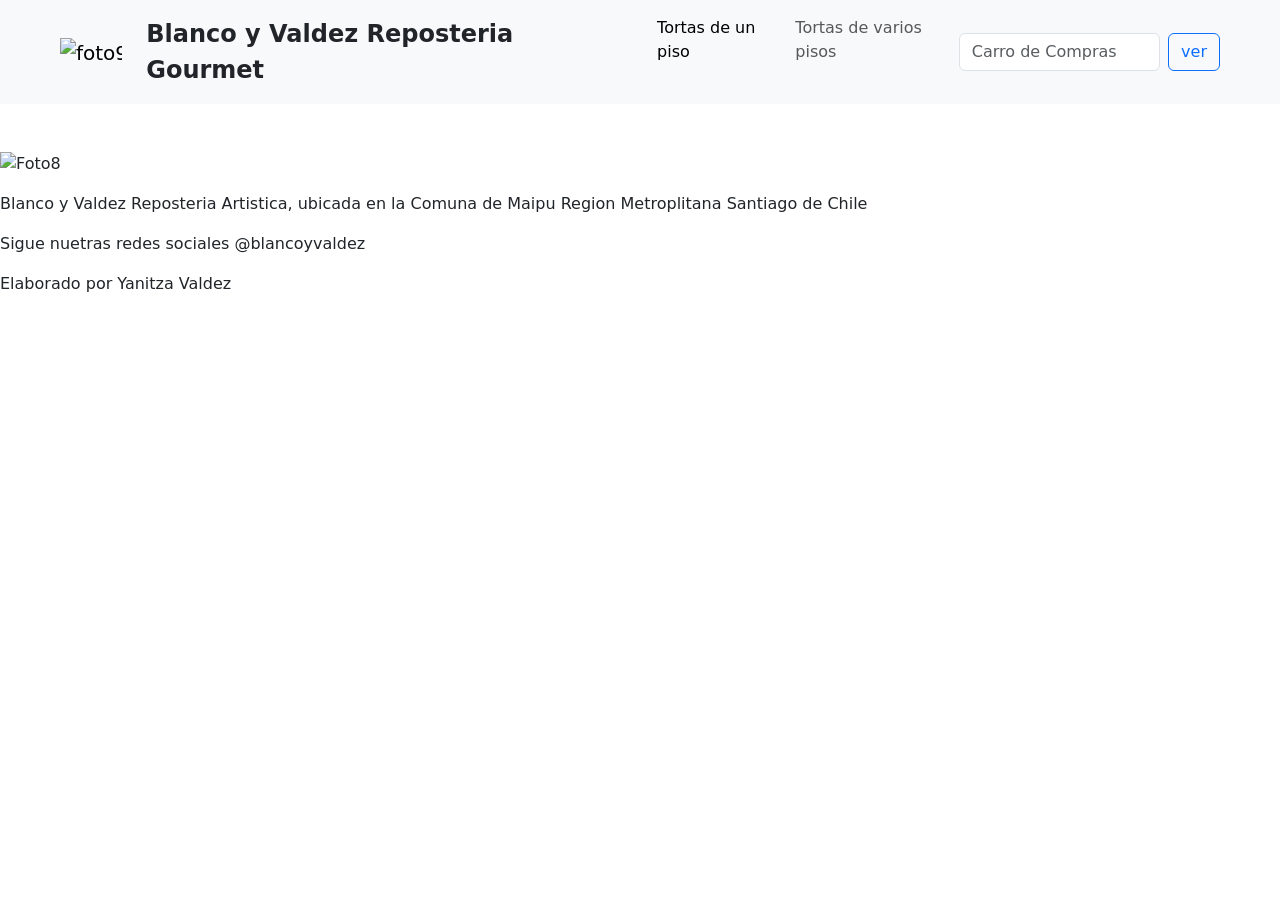
==== index.html @ 1fc67429 "agregando ultimos cambios" ====
<!DOCTYPE html>
<html lang="en">
<head>
    <meta charset="UTF-8">
    <meta http-equiv="X-UA-Compatible" content="IE=edge">
    <meta name="viewport" content="width=device-width, initial-scale=1.0">
    <!-- bootstrap -->
    <link href="https://cdn.jsdelivr.net/npm/bootstrap@5.3.0-alpha1/dist/css/bootstrap.min.css" rel="stylesheet" integrity="sha384-GLhlTQ8iRABdZLl6O3oVMWSktQOp6b7In1Zl3/Jr59b6EGGoI1aFkw7cmDA6j6gD" crossorigin="anonymous">
    <title>portafolio modulo2</title>
</head>
<body>
  <main>
  <!-- barra de navegacion -->
    <nav class="navbar navbar-expand-lg bg-light px-5">
        <div class="container-fluid">
          <a class="navbar-brand" href="./portafolio-2/assets/img/logo.transparente.png">
            <img src="./portafolio-2/assets/img/logo.transparente.png" alt="foto9" width="60px">
          </a>
          <button class="navbar-toggler" type="button" data-bs-toggle="collapse" data-bs-target="#navbarScroll" aria-controls="navbarScroll" aria-expanded="false" aria-label="Toggle navigation">
            <span class="navbar-toggler-icon"></span>
          </button>
          
          <div class="collapse navbar-collapse" id="navbarScroll">
            <ul class="navbar-nav me-auto my-2 my-lg-0 navbar-nav-scroll" style="--bs-scroll-height: 100px;">
              <li class="nav-item">
                <a class="nav-link text-dark" style="font-weight: bold; font-size: x-large;">Blanco y Valdez Reposteria Gourmet</a>
              </li>
              <li class="nav-item ps-5">
                <a class="nav-link active" aria-current="page" href="./portafolio-2/PRoductos.html">Tortas de un piso</a>
              </li>
              <li class="nav-item">
                <a class="nav-link" href="./portafolio-2/otros productos.html">Tortas de varios pisos</a>
              </li>
             
                <ul class="dropdown-menu">
                  <li><a class="dropdown-item" href="#">Action</a></li>
                  <li><a class="dropdown-item" href="#">Another action</a></li>
                  <li><hr class="dropdown-divider"></li>
                  <li><a class="dropdown-item" href="#">Something else here</a></li>
                </ul>
              </li>
              
            </ul>
            <form class="d-flex" role="search">
              <input class="form-control me-2" type="Carro compras" placeholder="Carro de Compras" aria-label="Carro de compras">
              <a href="./portafolio-2/carro de compras.html"></a>
              <button class="btn btn-outline-primary" type="submit">ver</button>
              <i class="fa-solid fa-cart-shopping"></i>
              
            </form>
          </div>
        </div>
      </nav>
      <!-- fin barra navegacion -->

   <!-- Carousel -->
   
<div id="demo" class="carousel slide" data-bs-ride="carousel">

    <!-- Indicators/dots -->
    <div class="carousel-indicators">
      <button type="button" data-bs-target="#demo" data-bs-slide-to="0" class="active"></button>
      <button type="button" data-bs-target="#demo" data-bs-slide-to="1"></button>
      <button type="button" data-bs-target="#demo" data-bs-slide-to="2"></button>
    </div>
    
    <!-- The slideshow/carousel -->
    <div class="carousel-inner">
      <div class="carousel-item active pt-5">
        <img src="./portafolio-2/assets/img/logo.transparente.png" alt="Foto8" class="d-block" style="width:30%">
      </div>
      <div class="carousel-item">
        <img src="./portafolio-2/assets/img/Screenshot_20180801-104833.png" alt="Foto9" class="d-block" style="width:20%">
      </div>
      <div class="carousel-item">
        <img src="./portafolio-2/assets/img/20180806_222853 - copia.png" alt="Foto7" class="d-block" style="width:20%">
      </div>
    </div>
    
    <!-- Left and right controls/icons -->
    <button class="carousel-control-prev" type="button" data-bs-target="#demo" data-bs-slide="prev">
      <span class="carousel-control-prev-icon"></span>
    </button>
    <button class="carousel-control-next" type="button" data-bs-target="#demo" data-bs-slide="next">
      <span class="carousel-control-next-icon"></span>
    </button>
  </div>
  <div class="container-fluid mt-3">

  </div>

    </main>
    <script src="https://cdn.jsdelivr.net/npm/bootstrap@5.3.0-alpha1/dist/js/bootstrap.bundle.min.js" integrity="sha384-w76AqPfDkMBDXo30jS1Sgez6pr3x5MlQ1ZAGC+nuZB+EYdgRZgiwxhTBTkF7CXvN" crossorigin="anonymous"></script>
<script src="./portafolio-2/assets/js/script.js"></script>
</body>

<footer>
  
     <p>Blanco y Valdez Reposteria Artistica, ubicada en la Comuna de Maipu Region Metroplitana Santiago de Chile</p>
    <p>Sigue nuetras redes sociales @blancoyvaldez</p>
    <p> Elaborado por Yanitza Valdez</p>
</footer>
</html>
</main>
</body>
</html>
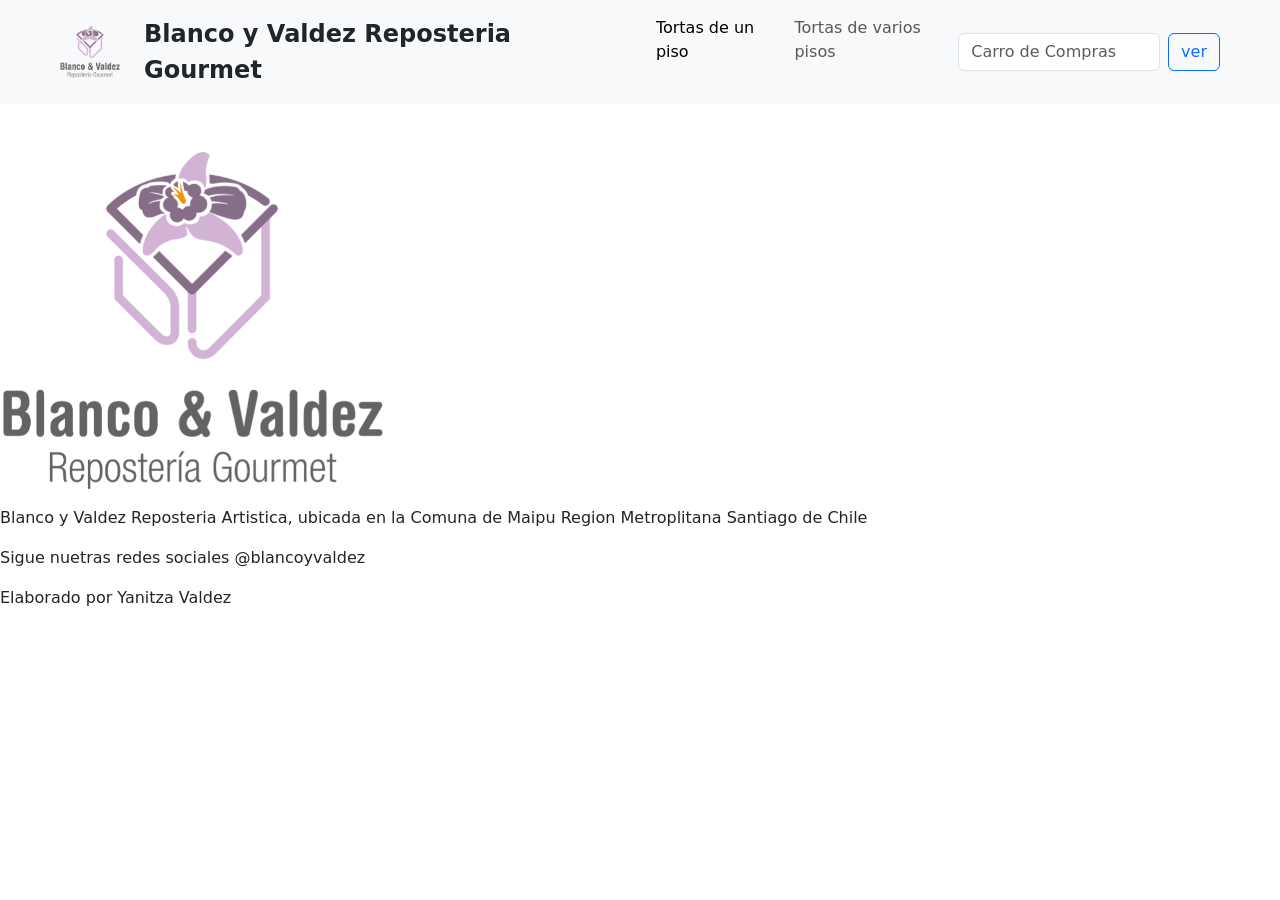
==== commit 74bacc54: "guardando cambios" ====
--- a/index.html
+++ b/index.html
@@ -13,8 +13,8 @@
   <!-- barra de navegacion -->
     <nav class="navbar navbar-expand-lg bg-light px-5">
         <div class="container-fluid">
-          <a class="navbar-brand" href="./portafolio-2/assets/img/logo.transparente.png">
-            <img src="./portafolio-2/assets/img/logo.transparente.png" alt="foto9" width="60px">
+          <a class="navbar-brand" href="./assets/img/logo.transparente.png">
+            <img src="./assets/img/logo.transparente.png" alt="foto9" width="60px">
           </a>
           <button class="navbar-toggler" type="button" data-bs-toggle="collapse" data-bs-target="#navbarScroll" aria-controls="navbarScroll" aria-expanded="false" aria-label="Toggle navigation">
             <span class="navbar-toggler-icon"></span>
@@ -26,10 +26,10 @@
                 <a class="nav-link text-dark" style="font-weight: bold; font-size: x-large;">Blanco y Valdez Reposteria Gourmet</a>
               </li>
               <li class="nav-item ps-5">
-                <a class="nav-link active" aria-current="page" href="./portafolio-2/PRoductos.html">Tortas de un piso</a>
+                <a class="nav-link active" aria-current="page" href="./productos.html">Tortas de un piso</a>
               </li>
               <li class="nav-item">
-                <a class="nav-link" href="./portafolio-2/otros productos.html">Tortas de varios pisos</a>
+                <a class="nav-link" href="./otros_productos.html">Tortas de varios pisos</a>
               </li>
              
                 <ul class="dropdown-menu">
@@ -43,7 +43,7 @@
             </ul>
             <form class="d-flex" role="search">
               <input class="form-control me-2" type="Carro compras" placeholder="Carro de Compras" aria-label="Carro de compras">
-              <a href="./portafolio-2/carro de compras.html"></a>
+              <a href="./carro_de_compras.html"></a>
               <button class="btn btn-outline-primary" type="submit">ver</button>
               <i class="fa-solid fa-cart-shopping"></i>
               
@@ -67,13 +67,13 @@
     <!-- The slideshow/carousel -->
     <div class="carousel-inner">
       <div class="carousel-item active pt-5">
-        <img src="./portafolio-2/assets/img/logo.transparente.png" alt="Foto8" class="d-block" style="width:30%">
+        <img src="./assets/img/logo.transparente.png" alt="Foto8" class="d-block" style="width:30%">
       </div>
       <div class="carousel-item">
-        <img src="./portafolio-2/assets/img/Screenshot_20180801-104833.png" alt="Foto9" class="d-block" style="width:20%">
+        <img src="./assets/img/Screenshot_20180801-104833.png" alt="Foto9" class="d-block" style="width:20%">
       </div>
       <div class="carousel-item">
-        <img src="./portafolio-2/assets/img/20180806_222853 - copia.png" alt="Foto7" class="d-block" style="width:20%">
+        <img src="./assets/img/20180806_222853 - copia.png" alt="Foto7" class="d-block" style="width:20%">
       </div>
     </div>
     
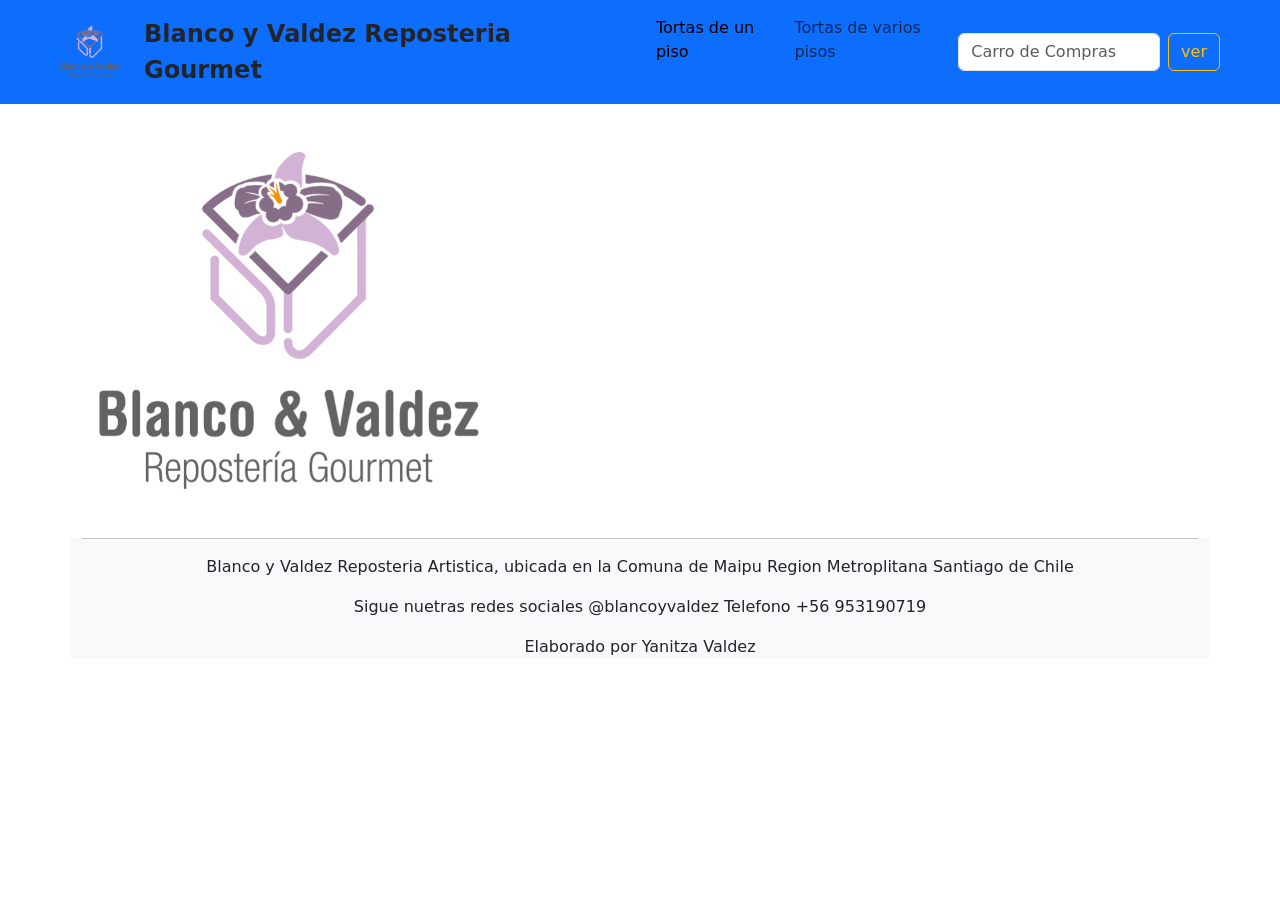
==== commit 39215219: "guardando ultimos cambios" ====
--- a/index.html
+++ b/index.html
@@ -11,7 +11,7 @@
 <body>
   <main>
   <!-- barra de navegacion -->
-    <nav class="navbar navbar-expand-lg bg-light px-5">
+    <nav class="navbar navbar-expand-lg bg-primary px-5">
         <div class="container-fluid">
           <a class="navbar-brand" href="./assets/img/logo.transparente.png">
             <img src="./assets/img/logo.transparente.png" alt="foto9" width="60px">
@@ -44,7 +44,7 @@
             <form class="d-flex" role="search">
               <input class="form-control me-2" type="Carro compras" placeholder="Carro de Compras" aria-label="Carro de compras">
               <a href="./carro_de_compras.html"></a>
-              <button class="btn btn-outline-primary" type="submit">ver</button>
+              <button class="btn btn-outline-warning" type="submit">ver</button>
               <i class="fa-solid fa-cart-shopping"></i>
               
             </form>
@@ -65,14 +65,14 @@
     </div>
     
     <!-- The slideshow/carousel -->
-    <div class="carousel-inner">
-      <div class="carousel-item active pt-5">
+    <div class="carousel-inner mx-5">
+      <div class="carousel-item active pt-5 ms-5">
         <img src="./assets/img/logo.transparente.png" alt="Foto8" class="d-block" style="width:30%">
       </div>
-      <div class="carousel-item">
+      <div class="carousel-item ms-5 mt-5">
         <img src="./assets/img/Screenshot_20180801-104833.png" alt="Foto9" class="d-block" style="width:20%">
       </div>
-      <div class="carousel-item">
+      <div class="carousel-item ms-5 mt-5">
         <img src="./assets/img/20180806_222853 - copia.png" alt="Foto7" class="d-block" style="width:20%">
       </div>
     </div>
@@ -85,7 +85,7 @@
       <span class="carousel-control-next-icon"></span>
     </button>
   </div>
-  <div class="container-fluid mt-3">
+  <div class="container-fluid mt-5">
 
   </div>
 
@@ -94,10 +94,10 @@
 <script src="./portafolio-2/assets/js/script.js"></script>
 </body>
 
-<footer>
-  
+<footer class="container bg-light mt-5 text-center">
+  <hr>
      <p>Blanco y Valdez Reposteria Artistica, ubicada en la Comuna de Maipu Region Metroplitana Santiago de Chile</p>
-    <p>Sigue nuetras redes sociales @blancoyvaldez</p>
+    <p>Sigue nuetras redes sociales @blancoyvaldez Telefono +56 953190719</p>
     <p> Elaborado por Yanitza Valdez</p>
 </footer>
 </html>
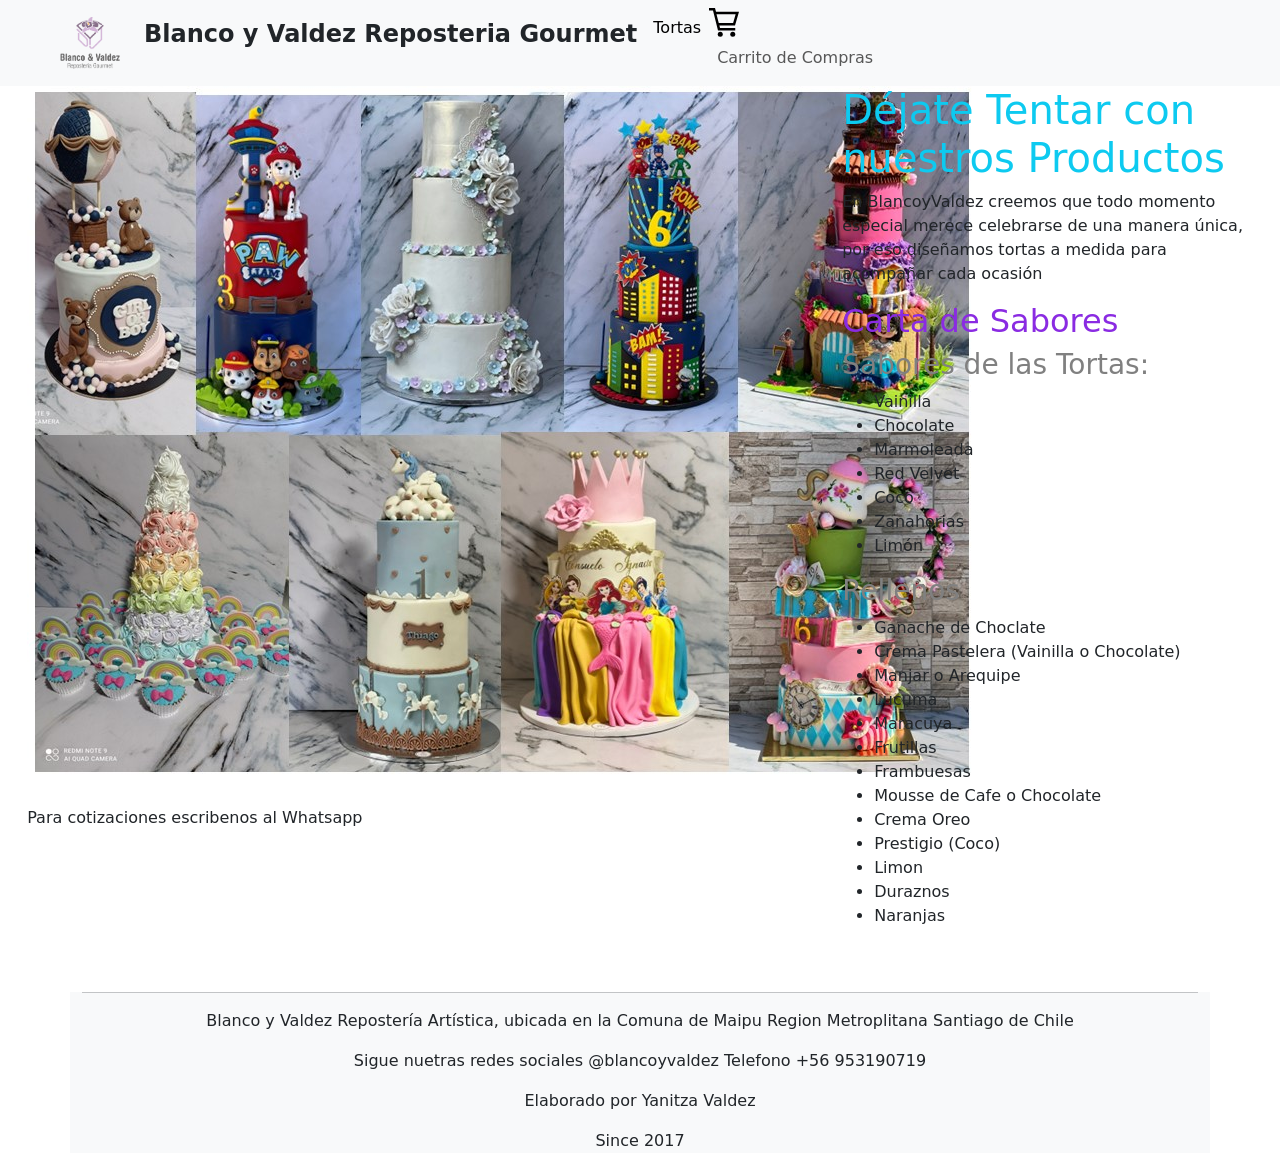
==== commit 29d79cb4: "guardando cambios" ====
--- a/index.html
+++ b/index.html
@@ -4,6 +4,7 @@
     <meta charset="UTF-8">
     <meta http-equiv="X-UA-Compatible" content="IE=edge">
     <meta name="viewport" content="width=device-width, initial-scale=1.0">
+    <link rel="stylesheet" href="./assets/css/style.css">
     <!-- bootstrap -->
     <link href="https://cdn.jsdelivr.net/npm/bootstrap@5.3.0-alpha1/dist/css/bootstrap.min.css" rel="stylesheet" integrity="sha384-GLhlTQ8iRABdZLl6O3oVMWSktQOp6b7In1Zl3/Jr59b6EGGoI1aFkw7cmDA6j6gD" crossorigin="anonymous">
     <title>portafolio modulo2</title>
@@ -11,7 +12,7 @@
 <body>
   <main>
   <!-- barra de navegacion -->
-    <nav class="navbar navbar-expand-lg bg-primary px-5">
+    <nav class="navbar navbar-expand-lg bg-light px-5">
         <div class="container-fluid">
           <a class="navbar-brand" href="./assets/img/logo.transparente.png">
             <img src="./assets/img/logo.transparente.png" alt="foto9" width="60px">
@@ -25,80 +26,75 @@
               <li class="nav-item">
                 <a class="nav-link text-dark" style="font-weight: bold; font-size: x-large;">Blanco y Valdez Reposteria Gourmet</a>
               </li>
-              <li class="nav-item ps-5">
-                <a class="nav-link active" aria-current="page" href="./productos.html">Tortas de un piso</a>
+              
+              <li class="nav-item">
+                <a class="nav-link active" aria-current="page" href="./productos.html">Tortas</a>
               </li>
               <li class="nav-item">
-                <a class="nav-link" href="./otros_productos.html">Tortas de varios pisos</a>
-              </li>
-             
-                <ul class="dropdown-menu">
-                  <li><a class="dropdown-item" href="#">Action</a></li>
-                  <li><a class="dropdown-item" href="#">Another action</a></li>
-                  <li><hr class="dropdown-divider"></li>
-                  <li><a class="dropdown-item" href="#">Something else here</a></li>
-                </ul>
-              </li>
-              
-            </ul>
-            <form class="d-flex" role="search">
-              <input class="form-control me-2" type="Carro compras" placeholder="Carro de Compras" aria-label="Carro de compras">
-              <a href="./carro_de_compras.html"></a>
-              <button class="btn btn-outline-warning" type="submit">ver</button>
+              <img src="./assets/img/carro.jpg.svg" alt="foto" width="30px">
+              <a class="nav-link btn btn-outline-warning" href="./carrito.html" type="submit">Carrito de Compras</a>
               <i class="fa-solid fa-cart-shopping"></i>
-              
-            </form>
+          </li>
           </div>
         </div>
       </nav>
       <!-- fin barra navegacion -->
+      <main>
+      <div class="row">
+       
+        <section class="container col-lg-7 col-sm-12 col-md-6"> 
+          <img src="./assets/img/Diapositiva1.JPG" alt="foto1">
+          <p>Para cotizaciones escribenos al Whatsapp</p>
+        </section>
+        <section class="container col-lg-4 col-sm-12 col-md-1"> 
+          <h1 class="Display-2 text-info"> Déjate Tentar con nuestros Productos</h1>
+          <p>En BlancoyValdez creemos que todo momento especial merece celebrarse de una manera única, por eso diseñamos tortas a medida para acompañar cada ocasión</p>
+          <h2 style="color:blueviolet">Carta de Sabores</h2>
+          <h3 style="color: grey">Sabores de las Tortas:</h3>
+          <ul>
+            <li>Vainilla</li>
+            <li>Chocolate</li>
+            <li>Marmoleada</li>
+            <li>Red Velvet</li>
+            <li>Coco</li>
+            <li>Zanahorias</li>
+            <li>Limón</li>
+          </ul>
+          <h3 style="color: grey">Rellenos</h3>
+          <ul>
+            <li>Ganache de Choclate</li>
+            <li>Crema Pastelera (Vainilla o Chocolate)</li>
+            <li>Manjar o Arequipe</li>
+            <li>Lucuma</li>
+          <li>Maracuya</li>
+          <li>Frutillas</li>
+          <li>Frambuesas</li>
+          <li>Mousse de Cafe o Chocolate</li>
+          <li>Crema Oreo</li>
+          <li>Prestigio (Coco)</li>
+          <li>Limon</li>
+          <li>Duraznos</li>
+          <li>Naranjas</li>
+          </ul>
 
-   <!-- Carousel -->
+      </div>
+      </main>
+
    
-<div id="demo" class="carousel slide" data-bs-ride="carousel">
-
-    <!-- Indicators/dots -->
-    <div class="carousel-indicators">
-      <button type="button" data-bs-target="#demo" data-bs-slide-to="0" class="active"></button>
-      <button type="button" data-bs-target="#demo" data-bs-slide-to="1"></button>
-      <button type="button" data-bs-target="#demo" data-bs-slide-to="2"></button>
-    </div>
-    
-    <!-- The slideshow/carousel -->
-    <div class="carousel-inner mx-5">
-      <div class="carousel-item active pt-5 ms-5">
-        <img src="./assets/img/logo.transparente.png" alt="Foto8" class="d-block" style="width:30%">
-      </div>
-      <div class="carousel-item ms-5 mt-5">
-        <img src="./assets/img/Screenshot_20180801-104833.png" alt="Foto9" class="d-block" style="width:20%">
-      </div>
-      <div class="carousel-item ms-5 mt-5">
-        <img src="./assets/img/20180806_222853 - copia.png" alt="Foto7" class="d-block" style="width:20%">
-      </div>
-    </div>
-    
-    <!-- Left and right controls/icons -->
-    <button class="carousel-control-prev" type="button" data-bs-target="#demo" data-bs-slide="prev">
-      <span class="carousel-control-prev-icon"></span>
-    </button>
-    <button class="carousel-control-next" type="button" data-bs-target="#demo" data-bs-slide="next">
-      <span class="carousel-control-next-icon"></span>
-    </button>
-  </div>
-  <div class="container-fluid mt-5">
-
-  </div>
-
     </main>
     <script src="https://cdn.jsdelivr.net/npm/bootstrap@5.3.0-alpha1/dist/js/bootstrap.bundle.min.js" integrity="sha384-w76AqPfDkMBDXo30jS1Sgez6pr3x5MlQ1ZAGC+nuZB+EYdgRZgiwxhTBTkF7CXvN" crossorigin="anonymous"></script>
-<script src="./portafolio-2/assets/js/script.js"></script>
+<script src="./productos.html"></script>
+<script src="./assets/js/productos.js"></script>
+<script src="./assets/js/carrito.js"></script>
+<script src="./assets/js/index.js"></script>
 </body>
 
 <footer class="container bg-light mt-5 text-center">
   <hr>
-     <p>Blanco y Valdez Reposteria Artistica, ubicada en la Comuna de Maipu Region Metroplitana Santiago de Chile</p>
+     <p>Blanco y Valdez Repostería Artística, ubicada en la Comuna de Maipu Region Metroplitana Santiago de Chile</p>
     <p>Sigue nuetras redes sociales @blancoyvaldez Telefono +56 953190719</p>
     <p> Elaborado por Yanitza Valdez</p>
+    <p>Since 2017</p>
 </footer>
 </html>
 </main>
--- a/assets/css/style.css
+++ b/assets/css/style.css
@@ -0,0 +1,2 @@
+h2
+{ color:blueviolet}
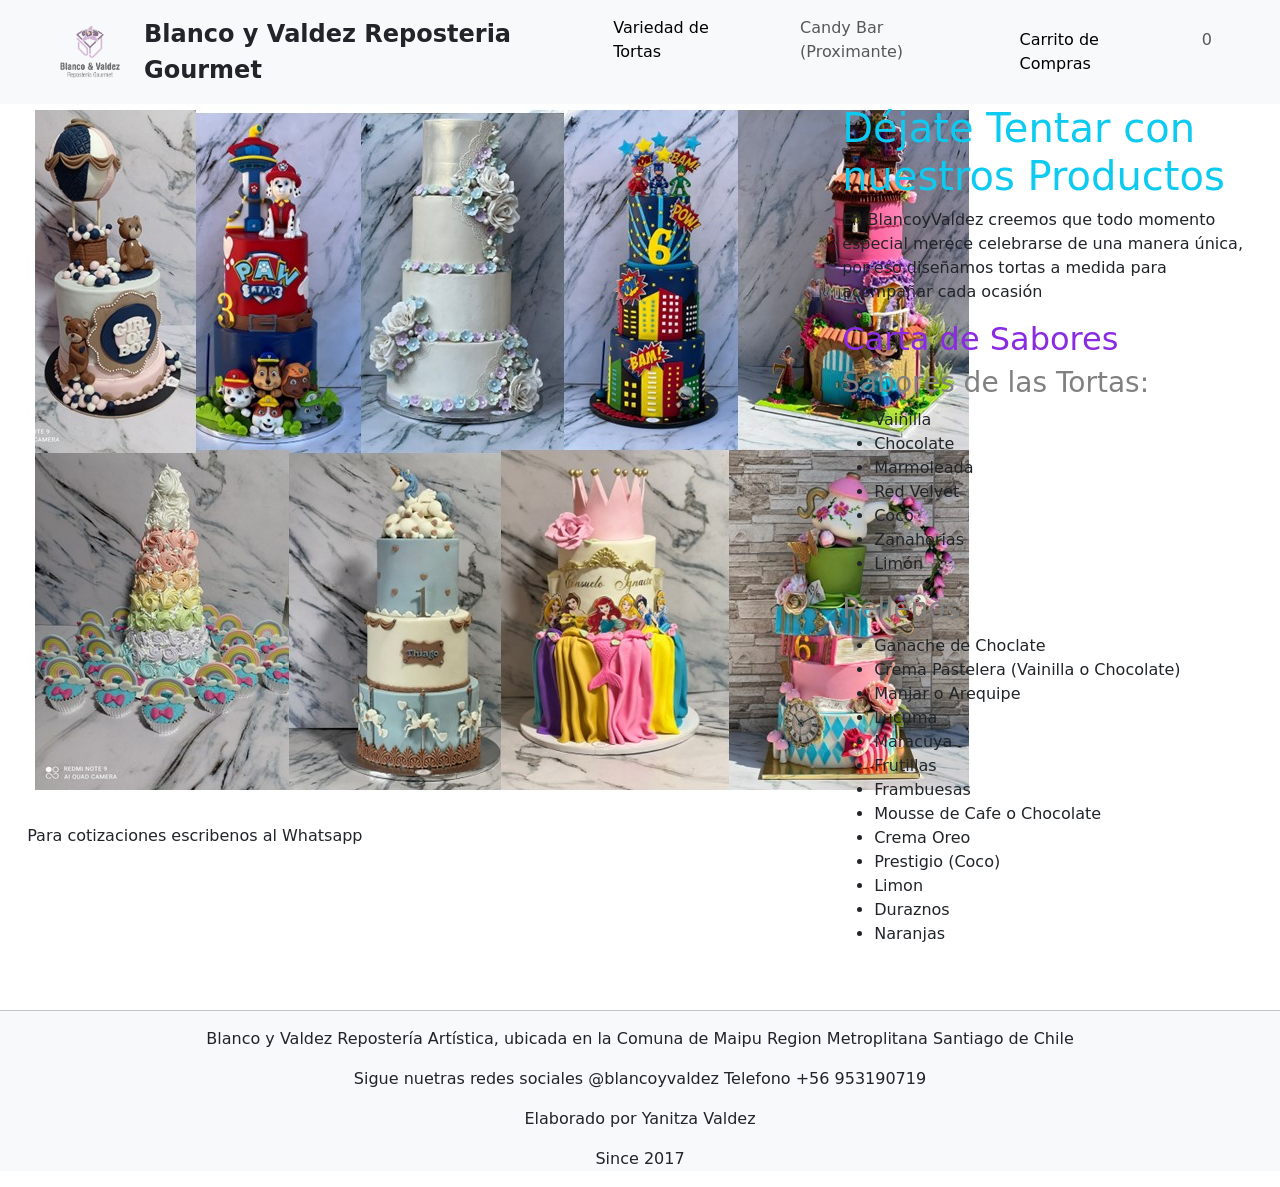
==== commit 361c34c5: "guardando cambios" ====
--- a/index.html
+++ b/index.html
@@ -27,16 +27,26 @@
                 <a class="nav-link text-dark" style="font-weight: bold; font-size: x-large;">Blanco y Valdez Reposteria Gourmet</a>
               </li>
               
+              <a class="nav-link active mx-5" aria-current="page" href="./productos.html">Variedad de Tortas</a>
+            </li>
+            <li class="nav-item">
+              <a class="nav-link" href="./otros_productos.html">Candy Bar (Proximante)</a>
+            </li>
+                        
+                     </button>
+          <div class="collapse navbar-collapse" id="navbarSupportedContent">
+            <ul class="navbar-nav ms-auto mb-2 mb-lg-0">
               <li class="nav-item">
-                <a class="nav-link active" aria-current="page" href="./productos.html">Tortas</a>
+                <a class="nav-link active mx-5" aria-current="page" href="./carrito.html">Carrito de Compras</a>
               </li>
               <li class="nav-item">
-              <img src="./assets/img/carro.jpg.svg" alt="foto" width="30px">
-              <a class="nav-link btn btn-outline-warning" href="./carrito.html" type="submit">Carrito de Compras</a>
-              <i class="fa-solid fa-cart-shopping"></i>
-          </li>
+                <a class="nav-link" href="./carrito.html"><i class="fa-solid fa-cart-shopping"></i></a>
+              </li>
+              <li class="nav-item">
+                <a class="nav-link" id="cantidad-productos">0</a>
+             
+            </ul>
           </div>
-        </div>
       </nav>
       <!-- fin barra navegacion -->
       <main>
@@ -89,14 +99,14 @@
 <script src="./assets/js/index.js"></script>
 </body>
 
-<footer class="container bg-light mt-5 text-center">
+<footer class=" bg-light mt-5 text-center">
   <hr>
      <p>Blanco y Valdez Repostería Artística, ubicada en la Comuna de Maipu Region Metroplitana Santiago de Chile</p>
     <p>Sigue nuetras redes sociales @blancoyvaldez Telefono +56 953190719</p>
     <p> Elaborado por Yanitza Valdez</p>
     <p>Since 2017</p>
 </footer>
-</html>
+
 </main>
 </body>
 </html>
